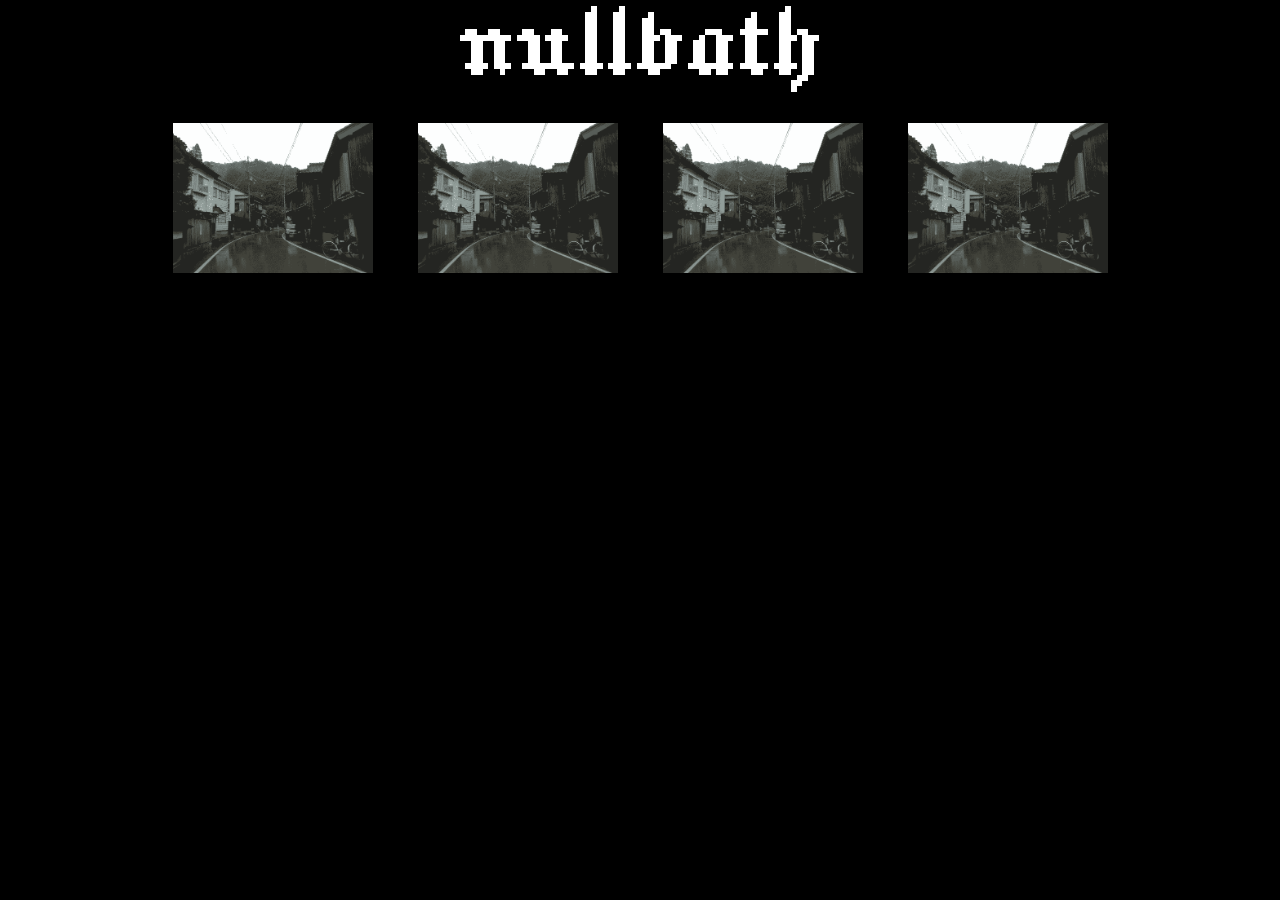
==== index.html @ bc9e36fb "Fri Sep 27 10:39:16 2024" ====
<?xml version="1.0" encoding="utf-8"?>
<!DOCTYPE html PUBLIC "-//W3C//DTD XHTML 1.0 Strict//EN"
"http://www.w3.org/TR/xhtml1/DTD/xhtml1-strict.dtd">
<html xmlns="http://www.w3.org/1999/xhtml" lang="en" xml:lang="en">
<head>
<!-- 2024-09-27 Fri 10:38 -->
<meta http-equiv="Content-Type" content="text/html;charset=utf-8" />
<meta name="viewport" content="width=device-width, initial-scale=1" />
<title>&lrm;</title>
<meta name="author" content="nullbath" />
<meta name="generator" content="Org Mode" />
<link rel="stylesheet" type="text/css" href="null.css" />
<style type="text/css" href="null.css">
<meta name="viewport" content="width=device-width, initial-scale=1">
</style>
</head>
<body>
<div id="content" class="content">
<div style="text-align:center">
<div class="banner">


<div id="orgae260c0" class="figure">
<p><a href="nullbathlogo_light.svg"><img src="nullbathlogo_dark.svg" alt="nullbathlogo_dark.svg" class="org-svg" /></a>
</p>
</div>

</div>

<div class="thumbnail-grid">

<div id="orgfaf3d20" class="figure">
<p><a href="house.png" class="thumbnail"><img src="house.png" alt="house.png" class="thumbnail" /></a>
</p>
</div>


<div id="orgda20d00" class="figure">
<p><a href="house.png" class="thumbnail"><img src="house.png" alt="house.png" class="thumbnail" /></a>
</p>
</div>


<div id="orga4eb8a9" class="figure">
<p><a href="house.png" class="thumbnail"><img src="house.png" alt="house.png" class="thumbnail" /></a>
</p>
</div>


<div id="orgf69fa0b" class="figure">
<p><a href="house.png" class="thumbnail"><img src="house.png" alt="house.png" class="thumbnail" /></a>
</p>
</div>

</div>
</div>
<div id="postamble" class="status">
<p class="author">Author: nullbath</p>
<p class="date">Created: 2024-09-27 Fri 10:38</p>
</div>
</body>
</html>
---- null.css ----
/**
 * This stylesheet will work pretty well with a regular Org Mode HTML export.
 * However, you do have to turn off all of the defaults:
 *
 * (setq org-export-html-style-include-scripts nil
 *       org-export-html-style-include-default nil)
 *
 * and insert a call to the stylesheet:
 *
 * (setq org-export-html-style
 *       "<link rel=\"stylesheet\" type=\"text/css\" href=\"org-style.css\" />")
 */

/* @group Fonts */

* {
    font-family: "Terminus";
}

h1, h2, h3, h4, h5, h6,
h1 span, h2 span, h3 span, h4 span, h5 span, h6 span,
h1 a, h2 a, h3 a, h4 a, h5 a, h6 a {
    font-family: "Arial";
}

pre {
    font-family: Monaco, "Courier New", Courier;
}

#text-table-of-contents a {
    font-family: "Arial";
}

/* @end */

/* @group Baseline */
body {

  background-color: #000000;
	font-size: 14px;
	line-height: 1.5em;
	padding: 0;
	margin: 0;
}
h1 {
	margin: 0;
	font-size: 1.6666666666666667em;
	line-height: 0.9em;
	margin-bottom: 0.9em;
}
h2 {
	margin: 0;
	font-size: 1.5em;
	line-height: 1em;
	margin-bottom: 1em;
}
h3 {
	margin: 0;
	font-size: 1.3333333333333333em;
	line-height: 1.125em;
	margin-bottom: 1.125em;
}
h4 {
	margin: 0;
	font-size: 1.1666666666666667em;
	line-height: 1.2857142857142858em;
	margin-bottom: 1.2857142857142858em;
}
p, ul, blockquote, pre, td, th, label {
	margin: 0;
	font-size: 1em;
	line-height: 1.5em;
	margin-bottom: 1.5em;
}
p.small, #postamble {
	margin: 0;
	font-size: 0.8333333333333334em;
	line-height: 1.8em;
	margin-bottom: 1.8em;
}
table {
	border-collapse: collapse;
	margin-bottom: 1.5em;
}
/* @end */

/* @group Layout */

#content {
	width: 70em;
	margin-left: auto;
	margin-right: auto;
}

/* #header {
	height: 10em;
}
*/

#table-of-contents {
	width: 15em;
	float: left;
	overflow: auto;
}

/* #main { */
div.outline-2 {
        width: 52em;
	float: right;
	/* The lines below are useful if the "main" div isn't available and
	   div.outline-2 has to be used. */
	position: relative;
}

#postamble {
	clear: both;
	text-align: center;
}

div.outline-2 pre {
    width: 40em;
    overflow: auto;
}

/* @end */

/* @group Header */

h1.title {
	margin-top: 10px;
	text-align: center;
}

h1.title {
	font-size: 4em;
	font-weight: bold;
	letter-spacing: -0.1em;
	margin-bottom: 0.2em;
}

/* @end */

/* @group Org Keywords */

.todo {
	color: red;
}

.done {
	color: green;
}

.tag {
	color: blue;
	text-transform: lowercase;
	/* This will be obscured by the surrounding span tag, so blank everything. */
	background: #fff;
	border: none;
	/* position: relative;
	text-align: right;
	right: 1em; */
}

.timestamp {
}

.timestamp-kwd  {
	/* keyword associated with a time stamp, like SCHEDULED */
}

.target {
	/* target for links */
}

/* @end */

/* @group Table of Contents */

#table-of-contents h2 {
	letter-spacing: -0.1em;
}

#table-of-contents ul,
#table-of-contents ol {
    padding-left: 1em;
}

/* @end */

/* @group Outline Level 2 */

.outline-2 h2 {
    background: #ffc;
    border-bottom: 1px solid #ccc;
}

.outline-2 h2, .outline-2 h3 {
    letter-spacing: -0.05em;
}

.outline-2 {
	padding: 5px;
	/* margin-bottom: 10px; */
	/* border-top: 1px solid #ccc; */
}

/* @end */

td {
	border: 1px solid #ccc;
}


h1 span, h2 span, h3 span, h4 span, h5 span, h6 span {
    background-color: #eee;
    padding: 2px;
    border: 1px solid #ccc;
}

.outline-1, .outline-2, .outline-3, .outline-4, .outline-5, .outline-6 {
    margin-left: 2em;
}

a {
    text-decoration: none;
    color: #57d; /* TODO: Find a better colour for this. */
}

a:hover {
    border-bottom: 8px double #ffffff;
}

#postamble p {
    margin: 0px;
}

.thumbnail-grid {
  display: grid;
  width: 100%;
  grid-template-columns: repeat(auto-fit, minmax(200px, 1fr));
  gap: 0px;
}

@media (max-width: 900px) {
  .thumbnail-grid {
    grid-template-columns: repeat(1, 1fr);
    max-width: 100%;
  }




}
  .thumbnail img { width: 200px; height: auto; object-fit: fill; }
  <meta name="viewport" content="width=device-width, initial-scale=2">
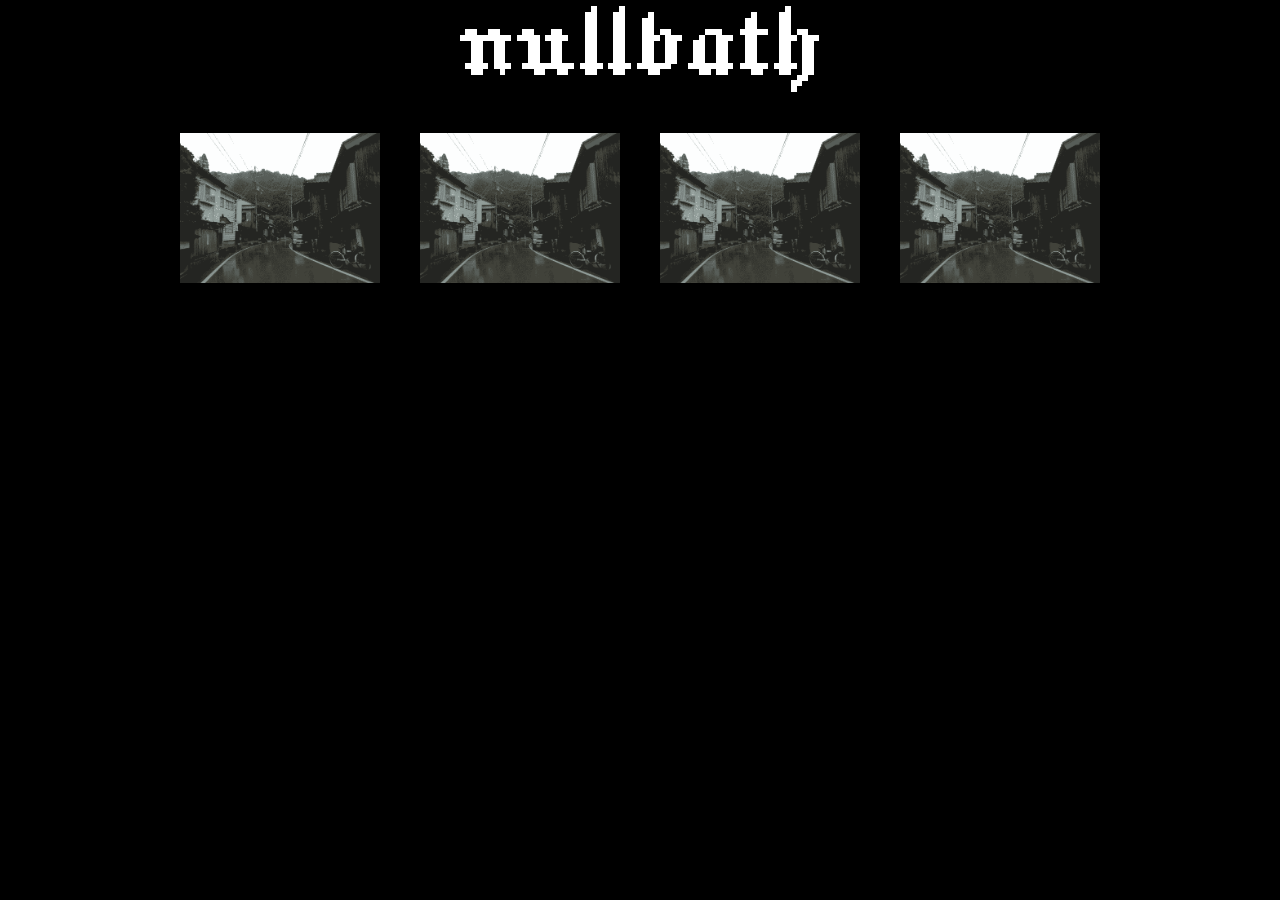
==== commit d5224514: "Fri Sep 27 11:23:24 2024" ====
--- a/index.html
+++ b/index.html
@@ -3,7 +3,7 @@
 "http://www.w3.org/TR/xhtml1/DTD/xhtml1-strict.dtd">
 <html xmlns="http://www.w3.org/1999/xhtml" lang="en" xml:lang="en">
 <head>
-<!-- 2024-09-27 Fri 10:38 -->
+<!-- 2024-09-27 Fri 11:22 -->
 <meta http-equiv="Content-Type" content="text/html;charset=utf-8" />
 <meta name="viewport" content="width=device-width, initial-scale=1" />
 <title>&lrm;</title>
@@ -11,7 +11,7 @@
 <meta name="generator" content="Org Mode" />
 <link rel="stylesheet" type="text/css" href="null.css" />
 <style type="text/css" href="null.css">
-<meta name="viewport" content="width=device-width, initial-scale=1">
+<meta name="viewport" content="width=device-width, initial-scale=0.5, user-scalable=no">
 </style>
 </head>
 <body>
@@ -20,7 +20,7 @@
 <div class="banner">
 
 
-<div id="orgae260c0" class="figure">
+<div id="org047af24" class="figure">
 <p><a href="nullbathlogo_light.svg"><img src="nullbathlogo_dark.svg" alt="nullbathlogo_dark.svg" class="org-svg" /></a>
 </p>
 </div>
@@ -28,26 +28,27 @@
 </div>
 
 <div class="thumbnail-grid">
+<meta name="viewport" content="width=device-width, initial-scale=0.5, user-scalable=no">
 
-<div id="orgfaf3d20" class="figure">
+<div id="orgbc0a546" class="figure">
 <p><a href="house.png" class="thumbnail"><img src="house.png" alt="house.png" class="thumbnail" /></a>
 </p>
 </div>
 
 
-<div id="orgda20d00" class="figure">
+<div id="orga7734dc" class="figure">
 <p><a href="house.png" class="thumbnail"><img src="house.png" alt="house.png" class="thumbnail" /></a>
 </p>
 </div>
 
 
-<div id="orga4eb8a9" class="figure">
+<div id="org880b616" class="figure">
 <p><a href="house.png" class="thumbnail"><img src="house.png" alt="house.png" class="thumbnail" /></a>
 </p>
 </div>
 
 
-<div id="orgf69fa0b" class="figure">
+<div id="orgf39b2e6" class="figure">
 <p><a href="house.png" class="thumbnail"><img src="house.png" alt="house.png" class="thumbnail" /></a>
 </p>
 </div>
@@ -56,7 +57,7 @@
 </div>
 <div id="postamble" class="status">
 <p class="author">Author: nullbath</p>
-<p class="date">Created: 2024-09-27 Fri 10:38</p>
+<p class="date">Created: 2024-09-27 Fri 11:22</p>
 </div>
 </body>
 </html>
--- a/null.css
+++ b/null.css
@@ -37,10 +37,11 @@
 body {
 
   background-color: #000000;
+    display: flex;
 	font-size: 14px;
 	line-height: 1.5em;
 	padding: 0;
-	margin: 0;
+	margin: auto;
 }
 h1 {
 	margin: 0;
@@ -67,7 +68,7 @@
 	margin-bottom: 1.2857142857142858em;
 }
 p, ul, blockquote, pre, td, th, label {
-	margin: 0;
+	margin: auto;
 	font-size: 1em;
 	line-height: 1.5em;
 	margin-bottom: 1.5em;
@@ -234,22 +235,41 @@
     margin: 0px;
 }
 
+
 .thumbnail-grid {
-  display: grid;
+  display: flex;
+  flex-wrap: wrap;
+  justify-content: center;
   width: 100%;
-  grid-template-columns: repeat(auto-fit, minmax(200px, 1fr));
-  gap: 0px;
-}
-
-@media (max-width: 900px) {
+  margin: auto;
+}
+
+.thumbnail {
+  flex: 0 0 200px;
+  margin: 10px;
+}
+
+@media (max-width: 1000px) {
   .thumbnail-grid {
-    grid-template-columns: repeat(1, 1fr);
+    flex-direction: column;
+    justify-content: center;
+    align-items: center;
+  }
+
+  .thumbnail {
+    flex-basis: 100%;
     max-width: 100%;
   }
 
-
-
-
-}
-  .thumbnail img { width: 200px; height: auto; object-fit: fill; }
-  <meta name="viewport" content="width=device-width, initial-scale=2">
+  .thumbnail img {
+    width: 200%;
+    height: auto;
+    object-fit: contain;
+  }
+}
+
+.thumbnail img {
+  width: 200px;
+  height: auto;
+  object-fit: cover;
+}
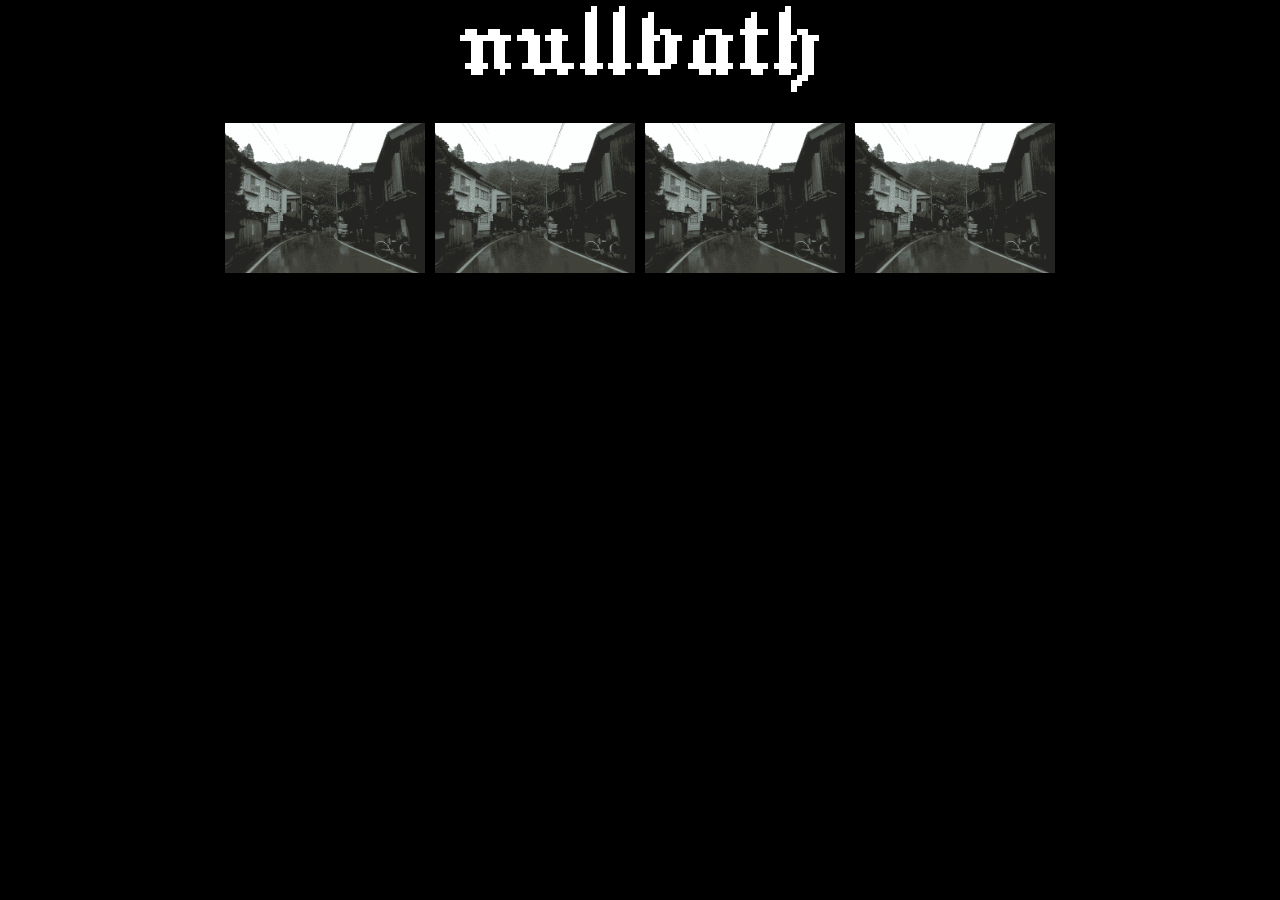
==== commit 6bf4b59d: "Fri Sep 27 11:45:42 2024" ====
--- a/index.html
+++ b/index.html
@@ -3,7 +3,7 @@
 "http://www.w3.org/TR/xhtml1/DTD/xhtml1-strict.dtd">
 <html xmlns="http://www.w3.org/1999/xhtml" lang="en" xml:lang="en">
 <head>
-<!-- 2024-09-27 Fri 11:22 -->
+<!-- 2024-09-27 Fri 11:45 -->
 <meta http-equiv="Content-Type" content="text/html;charset=utf-8" />
 <meta name="viewport" content="width=device-width, initial-scale=1" />
 <title>&lrm;</title>
@@ -11,7 +11,7 @@
 <meta name="generator" content="Org Mode" />
 <link rel="stylesheet" type="text/css" href="null.css" />
 <style type="text/css" href="null.css">
-<meta name="viewport" content="width=device-width, initial-scale=0.5, user-scalable=no">
+<meta name="viewport" content="width=device-width, user-scalable=no">
 </style>
 </head>
 <body>
@@ -20,7 +20,7 @@
 <div class="banner">
 
 
-<div id="org047af24" class="figure">
+<div id="orgaeb06f7" class="figure">
 <p><a href="nullbathlogo_light.svg"><img src="nullbathlogo_dark.svg" alt="nullbathlogo_dark.svg" class="org-svg" /></a>
 </p>
 </div>
@@ -28,27 +28,27 @@
 </div>
 
 <div class="thumbnail-grid">
-<meta name="viewport" content="width=device-width, initial-scale=0.5, user-scalable=no">
+<meta name="viewport" content="width=device-width, user-scalable=no">
 
-<div id="orgbc0a546" class="figure">
+<div id="orgf3a0854" class="figure">
 <p><a href="house.png" class="thumbnail"><img src="house.png" alt="house.png" class="thumbnail" /></a>
 </p>
 </div>
 
 
-<div id="orga7734dc" class="figure">
+<div id="org2ffb18e" class="figure">
 <p><a href="house.png" class="thumbnail"><img src="house.png" alt="house.png" class="thumbnail" /></a>
 </p>
 </div>
 
 
-<div id="org880b616" class="figure">
+<div id="org9cd22b1" class="figure">
 <p><a href="house.png" class="thumbnail"><img src="house.png" alt="house.png" class="thumbnail" /></a>
 </p>
 </div>
 
 
-<div id="orgf39b2e6" class="figure">
+<div id="org2bfbd40" class="figure">
 <p><a href="house.png" class="thumbnail"><img src="house.png" alt="house.png" class="thumbnail" /></a>
 </p>
 </div>
@@ -57,7 +57,7 @@
 </div>
 <div id="postamble" class="status">
 <p class="author">Author: nullbath</p>
-<p class="date">Created: 2024-09-27 Fri 11:22</p>
+<p class="date">Created: 2024-09-27 Fri 11:45</p>
 </div>
 </body>
 </html>
--- a/null.css
+++ b/null.css
@@ -236,20 +236,28 @@
 }
 
 
+
 .thumbnail-grid {
   display: flex;
   flex-wrap: wrap;
   justify-content: center;
   width: 100%;
   margin: auto;
+  gap: 10px;
 }
 
 .thumbnail {
   flex: 0 0 200px;
-  margin: 10px;
-}
-
-@media (max-width: 1000px) {
+  margin: 0px;
+}
+
+.thumbnail img {
+  width: 200px;
+  height: auto;
+  object-fit: cover;
+}
+
+@media (max-width: 1200px) {
   .thumbnail-grid {
     flex-direction: column;
     justify-content: center;
@@ -262,14 +270,9 @@
   }
 
   .thumbnail img {
-    width: 200%;
+    width: 150%;
     height: auto;
-    object-fit: contain;
+    object-fit: fit;
+    transform: scale(1);
+    transform-origin: center;
   }
-}
-
-.thumbnail img {
-  width: 200px;
-  height: auto;
-  object-fit: cover;
-}
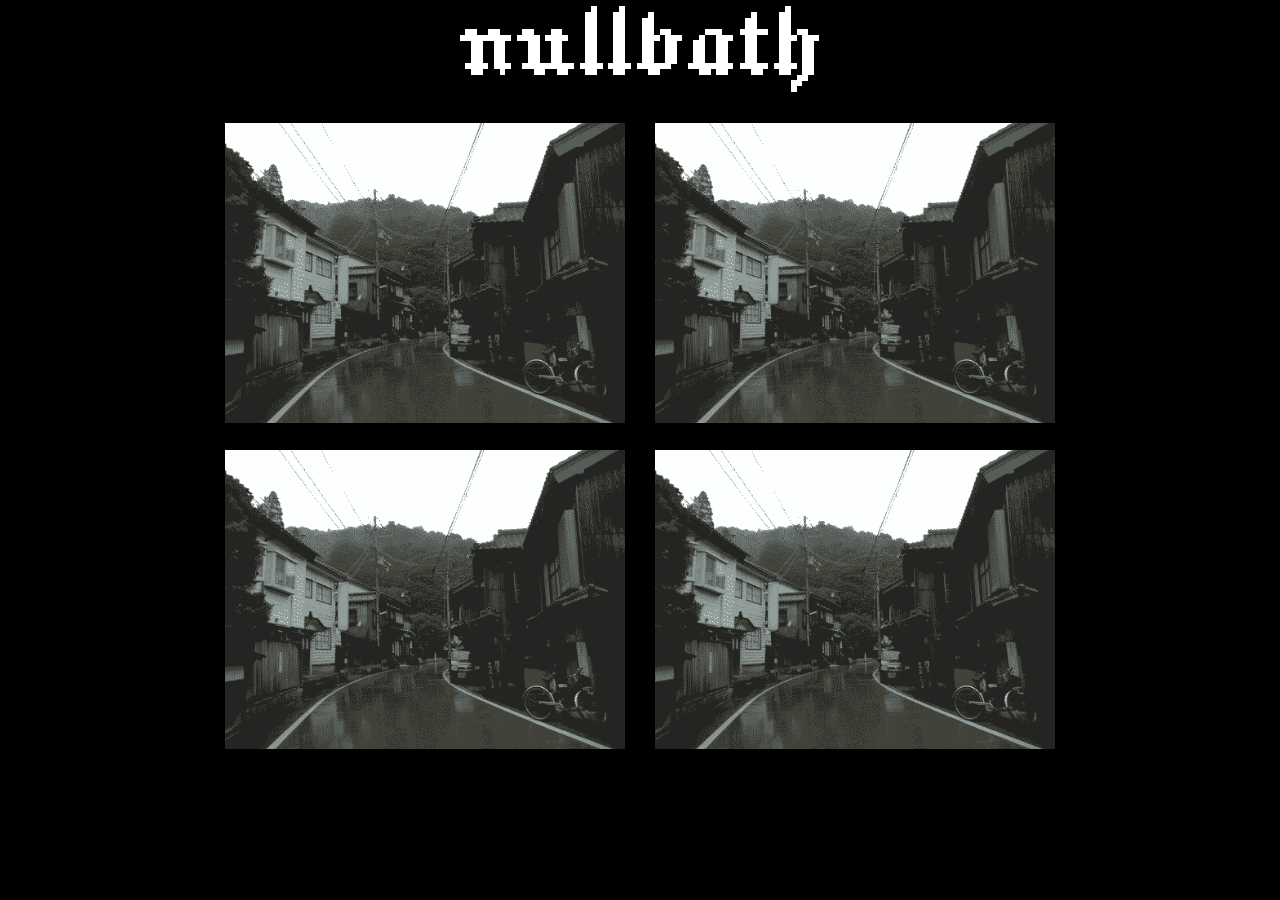
==== commit 7ac0b679: "Fri Sep 27 12:14:41 2024" ====
--- a/index.html
+++ b/index.html
@@ -3,7 +3,7 @@
 "http://www.w3.org/TR/xhtml1/DTD/xhtml1-strict.dtd">
 <html xmlns="http://www.w3.org/1999/xhtml" lang="en" xml:lang="en">
 <head>
-<!-- 2024-09-27 Fri 11:45 -->
+<!-- 2024-09-27 Fri 12:14 -->
 <meta http-equiv="Content-Type" content="text/html;charset=utf-8" />
 <meta name="viewport" content="width=device-width, initial-scale=1" />
 <title>&lrm;</title>
@@ -20,7 +20,7 @@
 <div class="banner">
 
 
-<div id="orgaeb06f7" class="figure">
+<div id="org04eaf31" class="figure">
 <p><a href="nullbathlogo_light.svg"><img src="nullbathlogo_dark.svg" alt="nullbathlogo_dark.svg" class="org-svg" /></a>
 </p>
 </div>
@@ -30,25 +30,25 @@
 <div class="thumbnail-grid">
 <meta name="viewport" content="width=device-width, user-scalable=no">
 
-<div id="orgf3a0854" class="figure">
+<div id="org374e4ec" class="figure">
 <p><a href="house.png" class="thumbnail"><img src="house.png" alt="house.png" class="thumbnail" /></a>
 </p>
 </div>
 
 
-<div id="org2ffb18e" class="figure">
+<div id="org53b6589" class="figure">
 <p><a href="house.png" class="thumbnail"><img src="house.png" alt="house.png" class="thumbnail" /></a>
 </p>
 </div>
 
 
-<div id="org9cd22b1" class="figure">
+<div id="orgcc36899" class="figure">
 <p><a href="house.png" class="thumbnail"><img src="house.png" alt="house.png" class="thumbnail" /></a>
 </p>
 </div>
 
 
-<div id="org2bfbd40" class="figure">
+<div id="orgb7383a1" class="figure">
 <p><a href="house.png" class="thumbnail"><img src="house.png" alt="house.png" class="thumbnail" /></a>
 </p>
 </div>
@@ -57,7 +57,7 @@
 </div>
 <div id="postamble" class="status">
 <p class="author">Author: nullbath</p>
-<p class="date">Created: 2024-09-27 Fri 11:45</p>
+<p class="date">Created: 2024-09-27 Fri 12:14</p>
 </div>
 </body>
 </html>
--- a/null.css
+++ b/null.css
@@ -227,9 +227,6 @@
     color: #57d; /* TODO: Find a better colour for this. */
 }
 
-a:hover {
-    border-bottom: 8px double #ffffff;
-}
 
 #postamble p {
     margin: 0px;
@@ -243,7 +240,7 @@
   justify-content: center;
   width: 100%;
   margin: auto;
-  gap: 10px;
+  gap: 0px 30px;
 }
 
 .thumbnail {
@@ -252,7 +249,7 @@
 }
 
 .thumbnail img {
-  width: 200px;
+  width: 400px;
   height: auto;
   object-fit: cover;
 }
